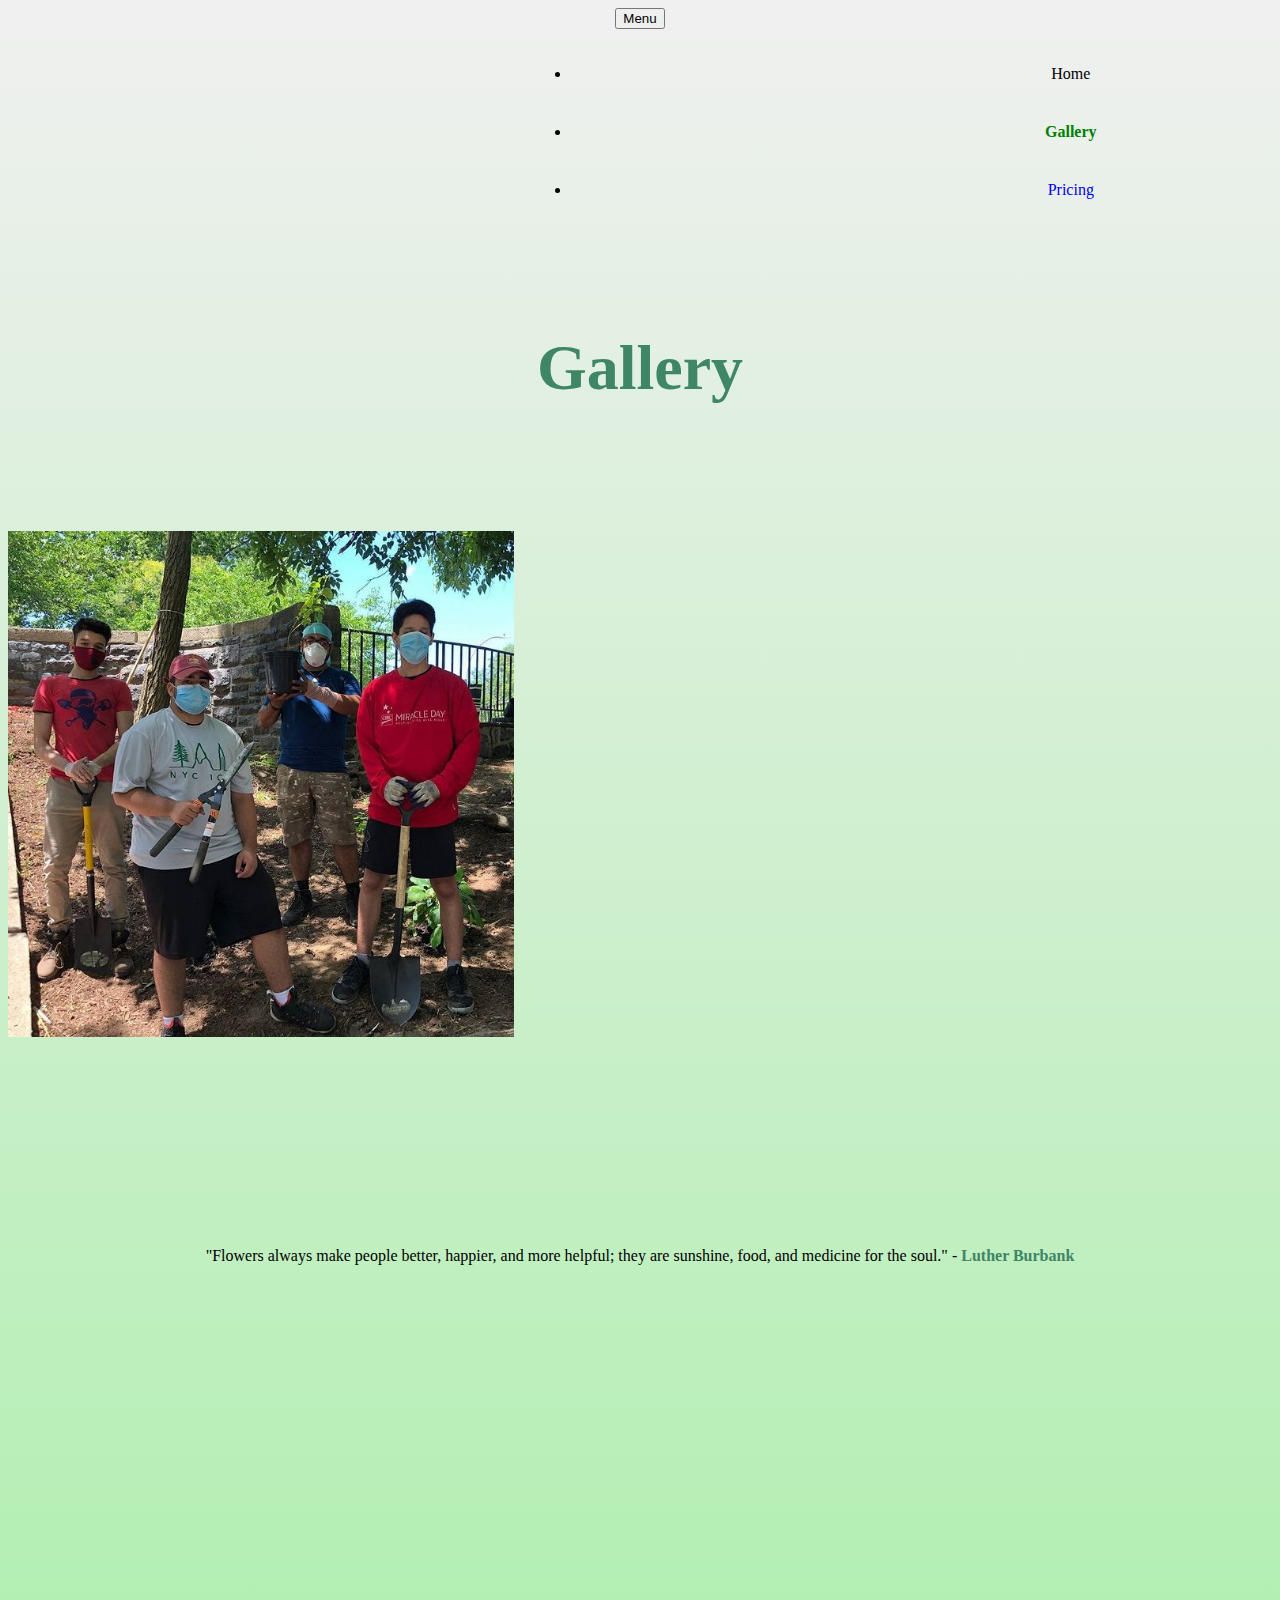
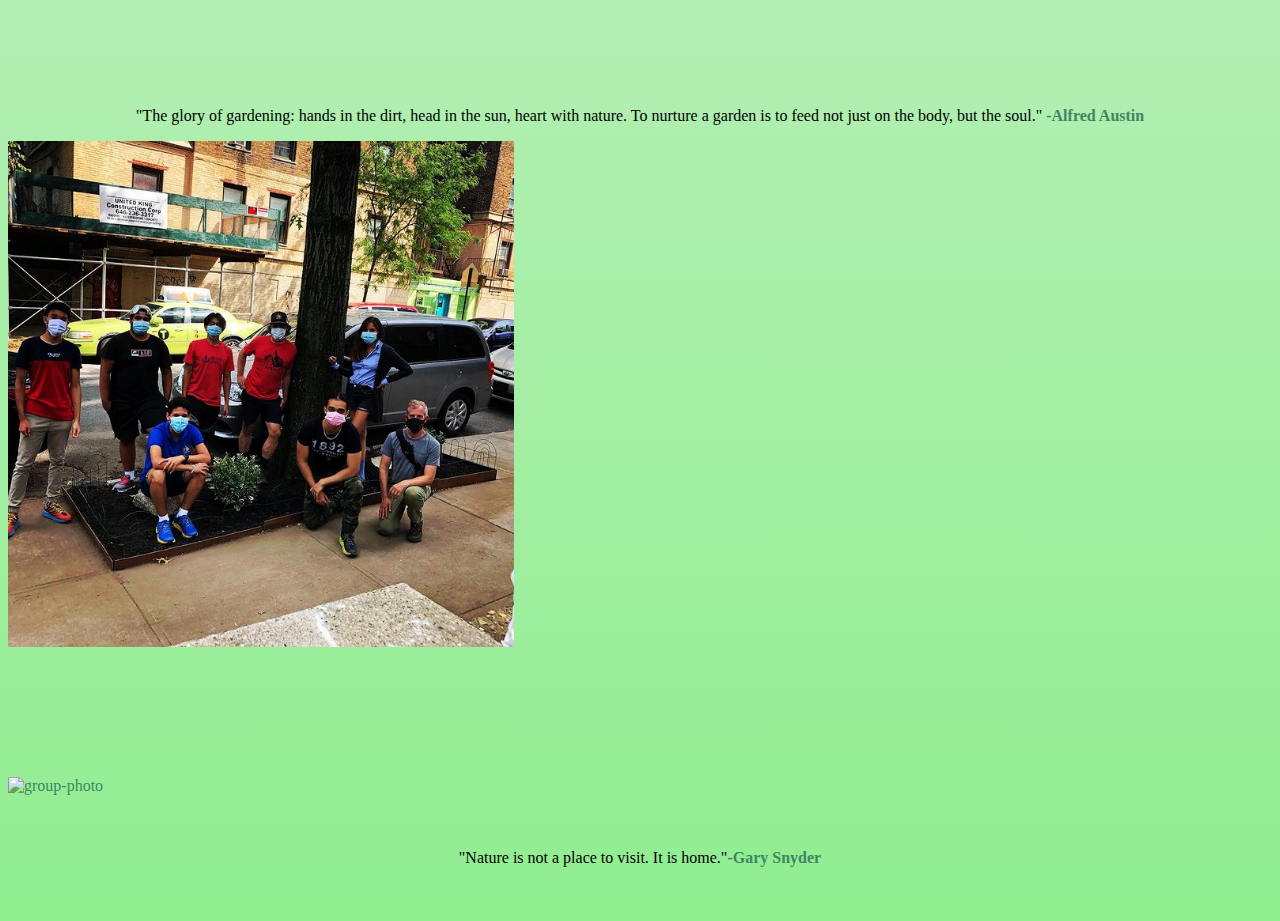
==== gallery.html @ 94915ee5 "Add files via upload" ====
<!DOCTYPE html>
<html lang="en">

<head>
    <meta charset="UTF-8">
    <meta http-equiv="X-UA-Compatible" content="IE=edge">
    <meta name="viewport" content="width=device-width, initial-scale=1.0">
    <title>Document</title>
    <!-- styleSheet -->
    <link rel="stylesheet" href="css/styles.css">
    <link rel="stylesheet" href="css/gallery.css">
    <!-- Bootstrap -->
    <link href="https://cdn.jsdelivr.net/npm/bootstrap@5.2.3/dist/css/bootstrap.min.css" rel="stylesheet"
        integrity="sha384-rbsA2VBKQhggwzxH7pPCaAqO46MgnOM80zW1RWuH61DGLwZJEdK2Kadq2F9CUG65" crossorigin="anonymous">
    <script src="https://cdn.jsdelivr.net/npm/bootstrap@5.2.3/dist/js/bootstrap.bundle.min.js"
        integrity="sha384-kenU1KFdBIe4zVF0s0G1M5b4hcpxyD9F7jL+jjXkk+Q2h455rYXK/7HAuoJl+0I4"
        crossorigin="anonymous"></script>

</head>

<body>


    <div id="Header-section" class="container-fluid">
        <nav class="navbar navbar-expand-xl bg-tertiary text-alignment" id="slide-animation">


            <!-- Collapsable Navbar -->
            <button class="navbar-toggler" type="button" data-bs-toggle="collapse" data-bs-target="#navbarNavAltMarkup"
                aria-controls="navbarNavAltMarkup" aria-expanded="false" aria-label="Toggle navigation">
                <span>Menu</span>
            </button>

            <div class="collapse navbar-collapse col-sm-3" id="navbarNavAltMarkup">
                <ul class=" navbar-nav small-text-size ">
                    <li class="nav-item">
                        <a class="nav-link active" aria-current="page" href="index.html"><b class="home">Home</b>
                        </a>
                    </li>


                    <li class="nav-item ">
                        <a class="nav-link active gallery" aria-current="page" href="gallery.html"><b>Gallery</b></a>
                    </li>


                    <li class="nav-item">
                        <a class="nav-link active" aria-current="page" href="pricing.html">Pricing</a>
                    </li>



                </ul>
            </div>



        </nav>
    </div>

    <p class="text-colored navbar-brand text-alignment">Gallery</p>

    <div class="gallery-section">
        <div class="row row-spacing">
            <img class="img-one container col-lg-5 col-sm-12" src="images\Hill-Photo.jpg" alt="hill-photo">

            <p class="p-one col-6 container text-alignment">"Flowers always make people better,
                happier, and more
                helpful; they are sunshine, food, and medicine for the soul." -
                <b class="text-colored">Luther Burbank</b>
            </p>
        </div>

        <div class="row row-spacing">
            <div class="col-6 container">
                <p class="p-two text-alignment">"The glory of gardening: hands in the dirt, head in the sun, heart with
                    nature. To nurture a garden is to feed not just
                    on the body, but the soul." <b class="text-colored">-Alfred Austin</b> </p>
            </div>

            <img class=" img-two col-sm-12 col-lg-6 text-colored container" src="images\group-photo.jpg"
                alt="group-photo">

        </div>
        <div class="row">
            <img class="img-two text-colored container" src="images/kingsbridge.png" alt="group-photo">
            <div class=" container">
                <span>
                    <p class="p-three text-alignment ">"Nature is not a place to visit. It is home."<b
                            class="text-colored">-Gary Snyder</b>

                    </p>
                </span>
            </div>



        </div>

    </div>




</body>

</html>
---- css/styles.css ----
body{
    background-image:url(https://images.rawpixel.com/image_800/czNmcy1wcml2YXRlL3Jhd3BpeGVsX2ltYWdlcy93ZWJzaXRlX2NvbnRlbnQvbHIvdjk4Ni1iZy0wMi1rcWhlM3dpdC5qcGc.jpg);
    background-repeat:no-repeat;
    position: relative;
    background-color: #F0F0F0 !important;
    background-position: right top;
    
}



/* Text Styles ****************************************************************************************************/
.bold-text{
    font-weight: bold;
}
.poppins-font{
    font-family: 'Poppins', sans-serif;
}


/* Background And Text Colors ****************************************************************************************/
.text-colored{
    color:#3F8664 !important;
}
.dark-colored-text{
    color: green;
}
.colored-background{
    background-color: #3F8664;
}
.light-background{
    background-color: #F0F0F0;
}




/**PADDING SECITION************************************************************************************************/
.container-fluid{
    padding:0 7em;
}







/* Custom text sizes *******************************************************************************************/
.text-alignment{
    text-align: center;
}
.large-text-size{
    font-size: 5em;
    
}

.medium-text-size{
    font-size: 2.5em;
    margin-top: 0px;
    margin-bottom: 10px;
    
    font-weight: 600;   
}

.small-text-size{
    font-size:1em;
    
    
    
    
}



/*Navbar & Header Section ***********************************************************************************/


.navbar-brand{
    
    font-weight: bold;
    
    font-size: 4em !important;
    
}
.navbar-brand:hover, .home:hover{
    color: green !important;

}

.nav-item{
    padding: 20px;
}

.nav-link {
  position: relative;
  
  text-decoration: none;
}
.nav-link:hover{
    color:green !important;
}

#Header-section {
   margin-bottom:7em ;
   
}

#slide-animation {
            animation: fadeInAnimation ease 1s;
            animation-iteration-count: 1;
            animation-fill-mode: forwards;


        }
        @keyframes fadeInAnimation {
            0% {
                
                margin-top: -2%;
                opacity: 0;
                
            }
            100% {
                opacity: 1;
                margin-bottom: 0%;
            }

    }


/*Top Section**************************************************************************************/
#Top-section{
    color:none;
    margin-bottom: 18%;
}



/*Middle Section**********************************************************************************/
#Middle-section{

   padding:10% 5%;
   
}

.card{
    text-align: center;
    padding:15% 10% ;
    margin:10%;
    position: static;
    border-radius: 0;
}

.middle-section-icons{
    
    font-size: 3em;
    
    
    
}
.middle-section-icons:hover {
    color: darkgreen;
    
}






/* Bottom Section *************************************************************************************************************/
#Bottom-section{
    
    padding: 10em;
    
    
}
.bottom-section-padding{
    padding-bottom: 6em;
}
.bottom-img{
    width: 600px;
}
.bottom-section-title-margin{
    margin-bottom: 1em;
}






/* Footer Section *****************************************************************************************/
#Footer{
    padding:5em 10em 10em 10em; 
}
/* ________________________________________________________________________________________ */





/* CHECK HOW ANIMATION WORKS BEFORE IMPLEMENTATION  */





.nav-link::before {
  content: "";
  position: absolute;
  display: block;
  width: 100%;
  height: 2px;
  bottom: 0;
  left: 0;
  background-color: #3F8664;
  transform: scaleX(0);
  transition: transform 0.3s ease;
}

.nav-link:hover::before {
  transform: scaleX(1);
}


/* Contact Section *********************************************************************************/


.contact-us {
    position: relative;
    left: 39%;
}
.email{
    width:100%;
    height: 70vh;
    display:flex;
    align-items:center;
    justify-content: center;
    
}

form{
    background: #F0F0F0;
    width: 500px;
    padding: 30px;
    font-size: 18px;
}

.message-icon{
    
    display:flex;
    align-items: center;
    margin-bottom: 20px;
}
.message-icon i{
    font-size: 40px;
}

.message-icon span{
    font-size:22px;
    font-weight: bold;
    margin-left:15px; 
}

form input, textarea{
    width:100%;
    border-top:none;
    border-left: none;
    border-right: none;
    border-bottom: 1px solid #000;
    outline:none;
    background-color: #F0F0F0;
}

#input-field{
    padding-bottom: 20px;
    display: flex;
    align-items: center;
}
#input-field i{
    font-size: 22px;
    margin-right: 15px;
}

.send-btn{
    width:100px;
    border: none;
    background: #000;
    color: #fff;
    font-size:16px;
    padding: 6px 0;
    border-radius: 50px;
    position: relative;
    left: 43%
}

/* Media query for page sizes *************************************************/


/* Media Query for Navbar ***************************************************************************************/
@media (max-width:1000px) {
    
    
    
    #top-section{
        padding: 5%;
        text-align: center;
    }

    #Bottom-section{
        text-align: center;
        margin: none;
        padding: 1em;
        margin-bottom: 5em;
    }
    #Footer{
        padding: 0;
        padding-bottom:5em ;
    }
    form{
        position: relative;
        top: 50px;
        padding: 0 0 1em 0;
    }
    .send-btn{
        
    }
    .nav-link:hover::before {
        transform: scaleX(0.4);
    }
    .navbar-toggler{
        margin:auto
    }
    .text-colored{
        text-align: center;
    }
    .bottom-img{
        width: 1000px;
        padding:none;
    }
    .medium-text-size{
        font-size: 1.5em;
        text-align: center;
    }
    .small-text-size{
        text-align: center;
    }

    
}

@media (max-width:1000px) {
    body{
        background-image: none;
        text-align: center;
    }
}
---- css/gallery.css ----
body{
    background-image: linear-gradient(#F0F0F0, lightgreen);
}
img{
    width: 40% !important;;
}
span{
    align-items: center;
}

/* Navbar Styling********************************************************************************** */
.navbar-brand{
    margin-bottom:10%;
}

.navbar-nav{
    position: relative;
    left: 39.5%;
}

.gallery{
    color: green !important;
    
}

.home{
    color: black !important;
    font-weight: normal !important;
}
.home:hover{
    color: none !important;
}

/* Gallery Styling ********************************************************************************************************/
.p-one {
    padding-top:15% ;
    
}

.p-two{
    padding-top:25% ;
    
}
.p-three{
    padding:3% 15% 3% 15% ;
}

.row-spacing{
    margin-bottom: 10%;
}

/* Media Query  ***************************************************************************/

@media (max-width:1000px) {
    img{
        width:80% !important;
    }
    p{
        padding:5% 0 5% 0 !important ;
        
    }
}
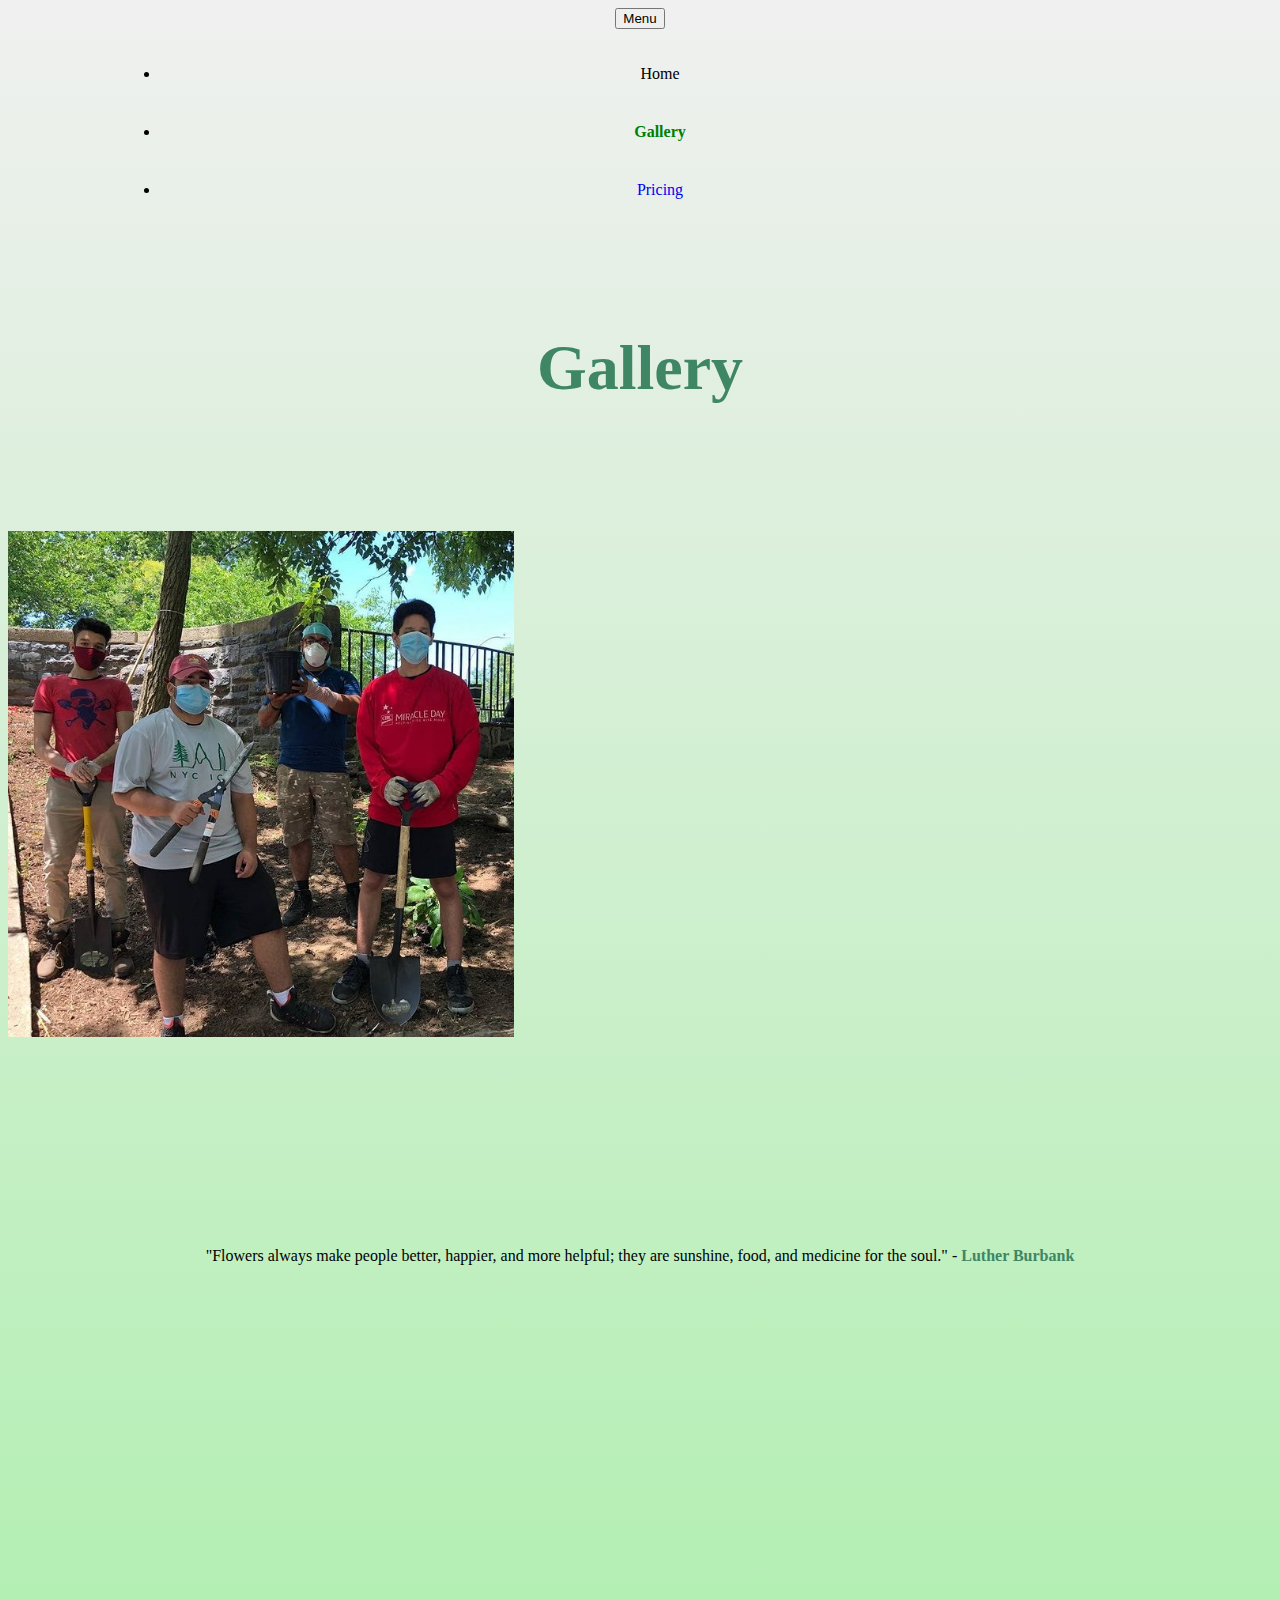
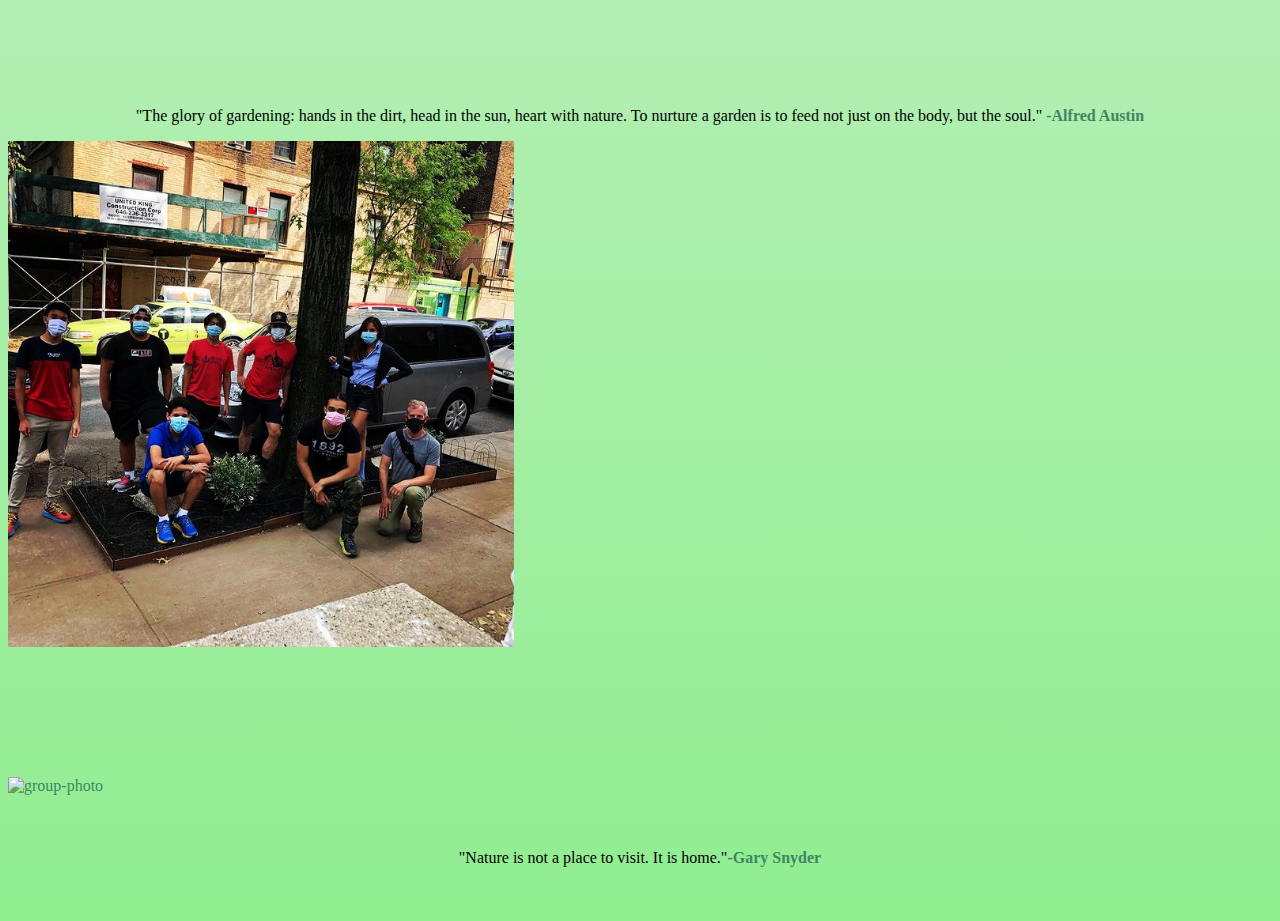
==== commit 5ba2bf83: "Update gallery.html" ====
--- a/gallery.html
+++ b/gallery.html
@@ -24,34 +24,38 @@
     <div id="Header-section" class="container-fluid">
         <nav class="navbar navbar-expand-xl bg-tertiary text-alignment" id="slide-animation">
 
+            <div class="navigation-alignment">
+                <!-- Collapsable Navbar -->
+                <button class="navbar-toggler" type="button" data-bs-toggle="collapse"
+                    data-bs-target="#navbarNavAltMarkup" aria-controls="navbarNavAltMarkup" aria-expanded="false"
+                    aria-label="Toggle navigation">
+                    <span>Menu</span>
+                </button>
 
-            <!-- Collapsable Navbar -->
-            <button class="navbar-toggler" type="button" data-bs-toggle="collapse" data-bs-target="#navbarNavAltMarkup"
-                aria-controls="navbarNavAltMarkup" aria-expanded="false" aria-label="Toggle navigation">
-                <span>Menu</span>
-            </button>
-
-            <div class="collapse navbar-collapse col-sm-3" id="navbarNavAltMarkup">
-                <ul class=" navbar-nav small-text-size ">
-                    <li class="nav-item">
-                        <a class="nav-link active" aria-current="page" href="index.html"><b class="home">Home</b>
-                        </a>
-                    </li>
+                <div class="collapse navbar-collapse col-sm-3" id="navbarNavAltMarkup">
+                    <ul class=" navbar-nav small-text-size mr-auto ">
+                        <li class="nav-item">
+                            <a class="nav-link active" aria-current="page" href="index.html"><b class="home">Home</b>
+                            </a>
+                        </li>
 
 
-                    <li class="nav-item ">
-                        <a class="nav-link active gallery" aria-current="page" href="gallery.html"><b>Gallery</b></a>
-                    </li>
+                        <li class="nav-item ">
+                            <a class="nav-link active gallery" aria-current="page"
+                                href="gallery.html"><b>Gallery</b></a>
+                        </li>
 
 
-                    <li class="nav-item">
-                        <a class="nav-link active" aria-current="page" href="pricing.html">Pricing</a>
-                    </li>
+                        <li class="nav-item">
+                            <a class="nav-link active" aria-current="page" href="pricing.html">Pricing</a>
+                        </li>
 
 
 
-                </ul>
+                    </ul>
+                </div>
             </div>
+
 
 
 
@@ -104,4 +108,4 @@
 
 </body>
 
-</html>+</html>
--- a/css/styles.css
+++ b/css/styles.css
@@ -94,7 +94,6 @@
 
 .nav-link {
   position: relative;
-  
   text-decoration: none;
 }
 .nav-link:hover{
@@ -254,7 +253,7 @@
     margin-bottom: 20px;
 }
 .message-icon i{
-    font-size: 40px;
+    font-size: 35px;
 }
 
 .message-icon span{
@@ -264,7 +263,7 @@
 }
 
 form input, textarea{
-    width:100%;
+    width:95%;
     border-top:none;
     border-left: none;
     border-right: none;
@@ -272,15 +271,21 @@
     outline:none;
     background-color: #F0F0F0;
 }
-
+textarea{
+    margin-left:17px;
+}
 #input-field{
     padding-bottom: 20px;
     display: flex;
     align-items: center;
+    position: relative;
+    right: 2px;
 }
 #input-field i{
     font-size: 22px;
-    margin-right: 15px;
+    width: 20px;
+    
+    
 }
 
 .send-btn{
@@ -292,17 +297,19 @@
     padding: 6px 0;
     border-radius: 50px;
     position: relative;
-    left: 43%
+    left: 40%;
+    text-align:center
 }
 
 /* Media query for page sizes *************************************************/
-
-
 /* Media Query for Navbar ***************************************************************************************/
-@media (max-width:1000px) {
-    
-    
-    
+@media (max-width:1300px) {
+    
+    .navbar-brand{
+        text-align: center;
+    }
+    
+
     #top-section{
         padding: 5%;
         text-align: center;
@@ -323,14 +330,13 @@
         top: 50px;
         padding: 0 0 1em 0;
     }
-    .send-btn{
-        
-    }
+
     .nav-link:hover::before {
         transform: scaleX(0.4);
     }
     .navbar-toggler{
-        margin:auto
+        margin: center;
+        margin-left: 80px;
     }
     .text-colored{
         text-align: center;
--- a/css/gallery.css
+++ b/css/gallery.css
@@ -13,11 +13,10 @@
     margin-bottom:10%;
 }
 
-.navbar-nav{
-    position: relative;
-    left: 39.5%;
+
+.navbar-toggler{
+    margin-left:auto;
 }
-
 .gallery{
     color: green !important;
     
@@ -61,4 +60,8 @@
     }
 }
 
+.navigation-alignment{
+    margin:auto;
+}
 
+
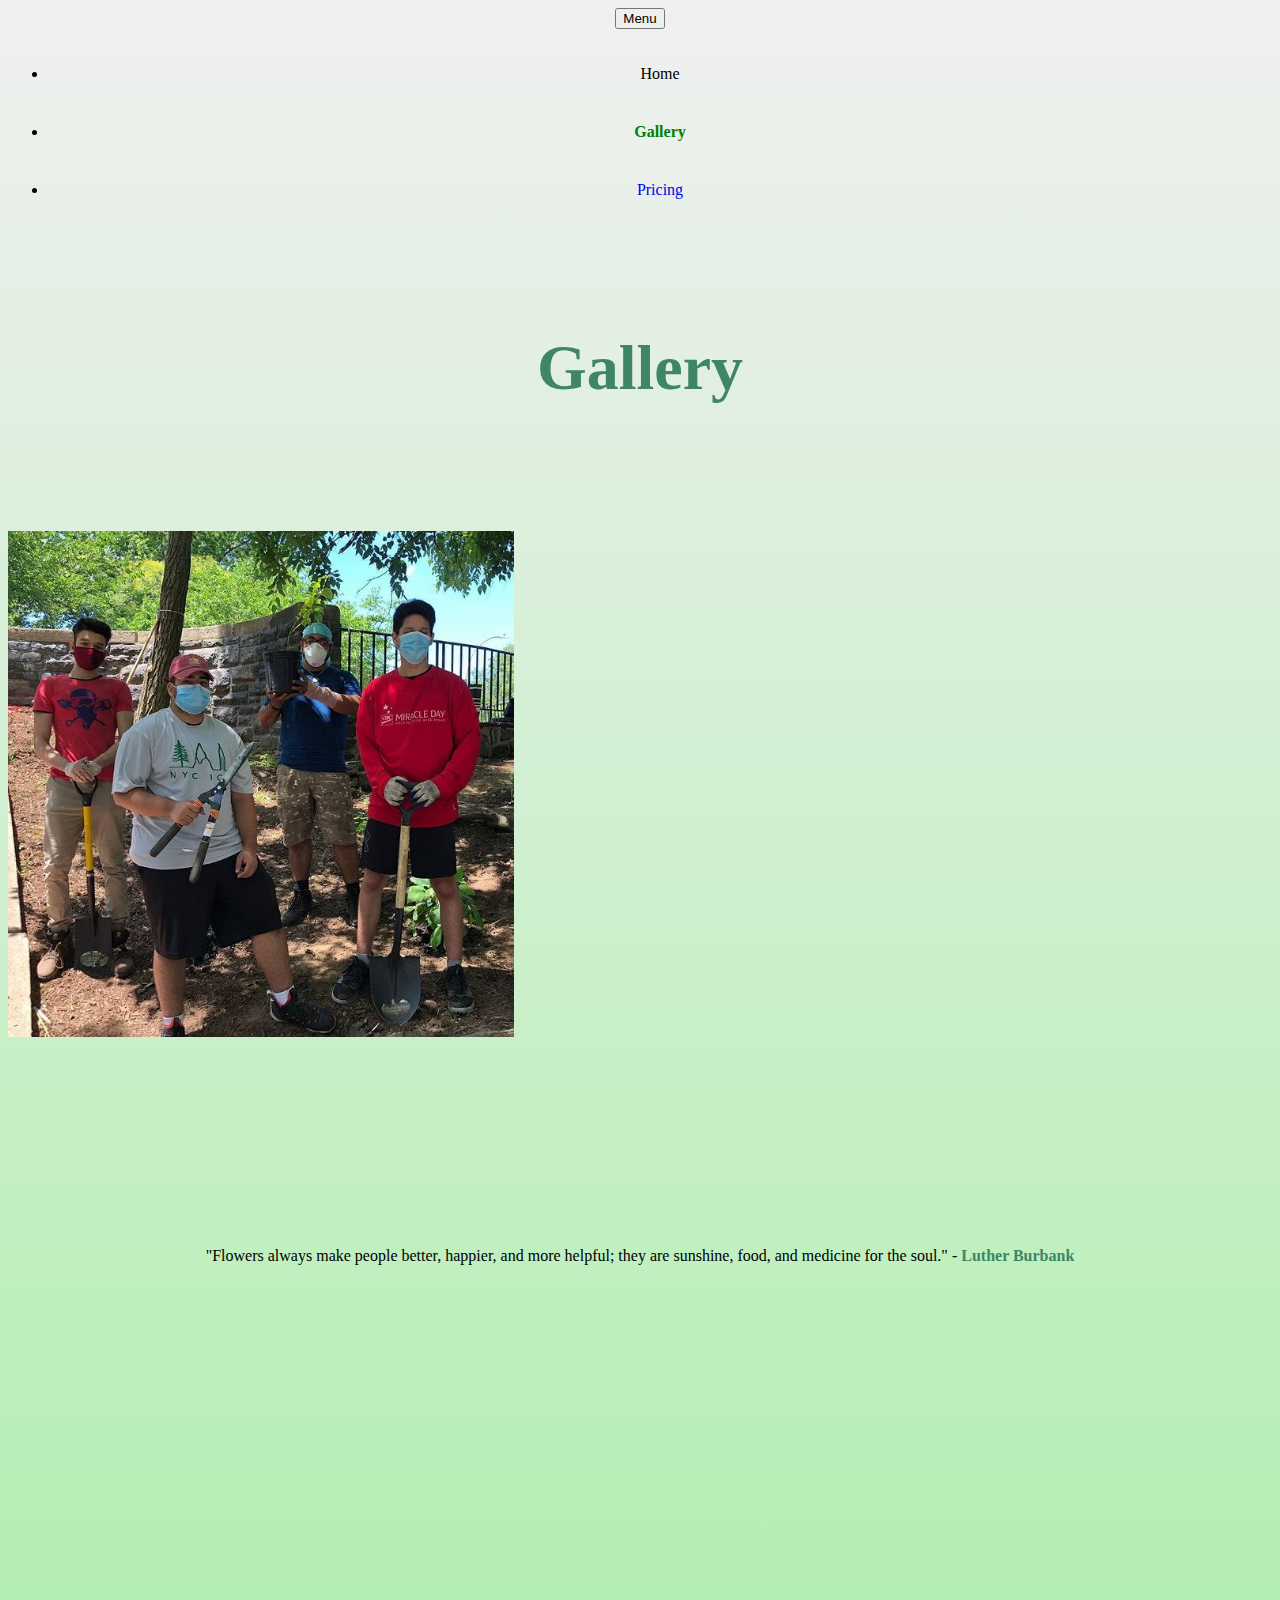
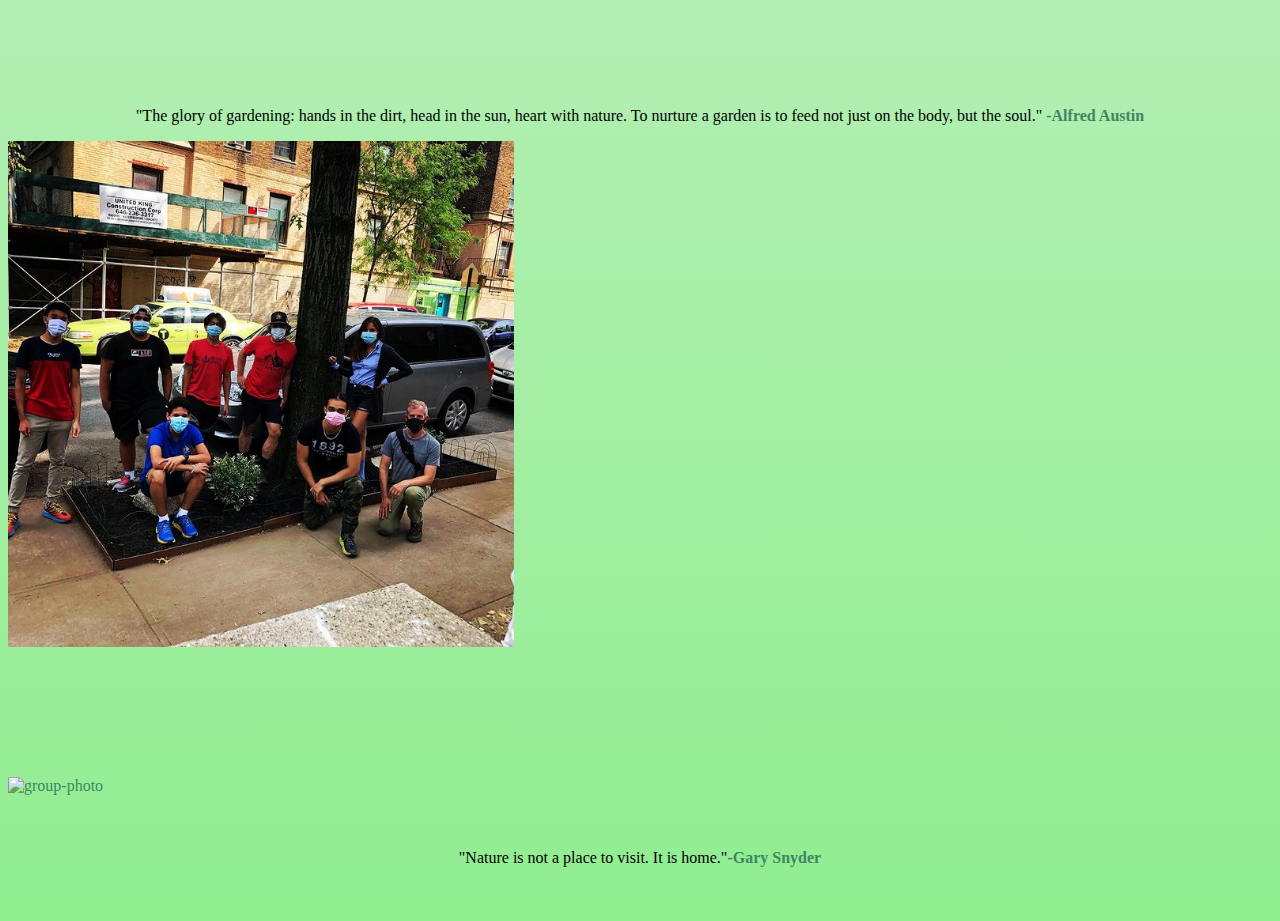
==== commit fb3791b8: "Update gallery.html" ====
--- a/gallery.html
+++ b/gallery.html
@@ -15,7 +15,7 @@
     <script src="https://cdn.jsdelivr.net/npm/bootstrap@5.2.3/dist/js/bootstrap.bundle.min.js"
         integrity="sha384-kenU1KFdBIe4zVF0s0G1M5b4hcpxyD9F7jL+jjXkk+Q2h455rYXK/7HAuoJl+0I4"
         crossorigin="anonymous"></script>
-
+    <link rel="icon" type="image/x-icon" href="images/favicon.png">
 </head>
 
 <body>
--- a/css/styles.css
+++ b/css/styles.css
@@ -35,10 +35,8 @@
 
 
 
-/**PADDING SECITION************************************************************************************************/
-.container-fluid{
-    padding:0 7em;
-}
+
+
 
 
 
@@ -77,12 +75,12 @@
 
 
 .navbar-brand{
-    
     font-weight: bold;
-    
     font-size: 4em !important;
     
-}
+    
+}
+
 .navbar-brand:hover, .home:hover{
     color: green !important;
 
@@ -298,14 +296,15 @@
     border-radius: 50px;
     position: relative;
     left: 40%;
-    text-align:center
+    text-align:center;
 }
 
 /* Media query for page sizes *************************************************/
 /* Media Query for Navbar ***************************************************************************************/
 @media (max-width:1300px) {
     
-    .navbar-brand{
+    
+    .container-fluid{
         text-align: center;
     }
     
@@ -332,15 +331,10 @@
     }
 
     .nav-link:hover::before {
-        transform: scaleX(0.4);
-    }
-    .navbar-toggler{
-        margin: center;
-        margin-left: 80px;
-    }
-    .text-colored{
-        text-align: center;
-    }
+        transform: scaleX(0.3);
+    }
+    
+    
     .bottom-img{
         width: 1000px;
         padding:none;
@@ -361,8 +355,9 @@
         background-image: none;
         text-align: center;
     }
-}
-
-
-
-
+    
+}
+
+
+
+
